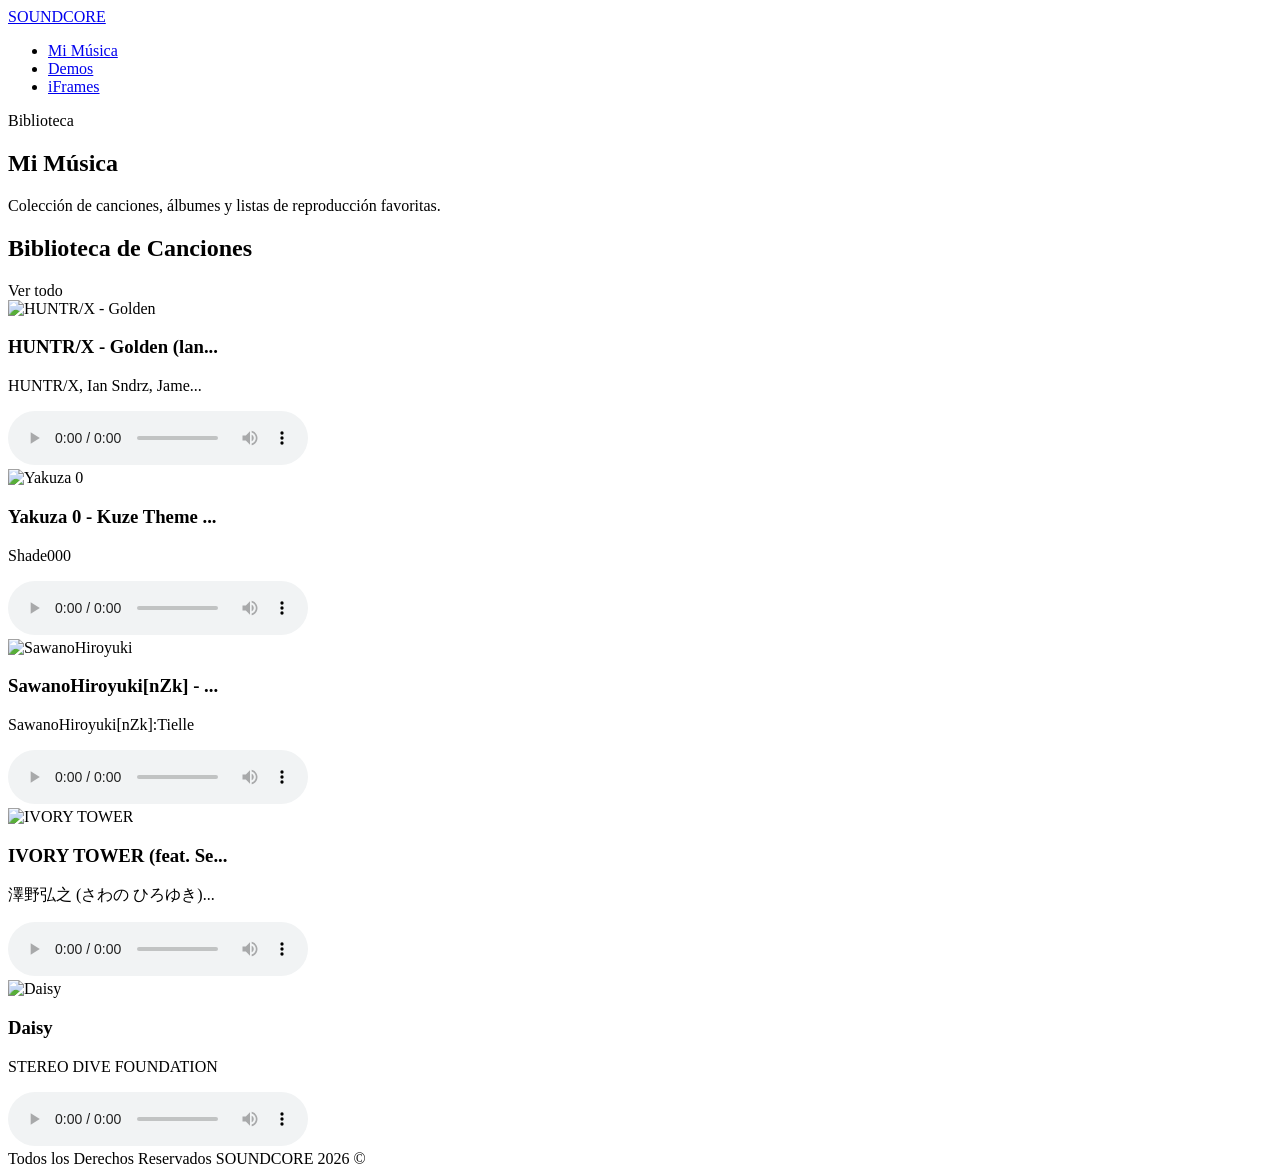
==== src/main/resources/templates/ejemplo2.html @ 611ab04e "Commit de recursosLec01 (2/10/26)" ====
<!DOCTYPE html>
<!-- Interfaz de Mi Música - SOUNDCORE -->
<html lang="es">
    <head>
        <title>SOUNDCORE - Mi Música</title>
        <meta charset="UTF-8"/>
        <meta name="viewport" content="width=device-width, initial-scale=1.0"/>
        <link href="/css/estilos.css" rel="stylesheet" type="text/css"/>
    </head>

    <body class="music-page">

        <!-- Encabezado / Barra Superior -->
        <header>
            <nav>
                <a class="logo nav-link" href="/">SOUNDCORE</a>

                <ul class="nav-menu">
                    <li class="nav-menu-item">
                        <a class="nav-link menu-item active" href="/ejemplo2">Mi Música</a>
                    </li>

                    <li class="nav-menu-item">
                        <a class="nav-link menu-item" href="/multimedia">Demos</a>
                    </li>

                    <li class="nav-menu-item">
                        <a class="nav-link menu-item" href="/iframes">iFrames</a>
                    </li>
                </ul>
            </nav>
        </header>

        <!-- Barra Lateral -->
        <aside>
            <div class="aside-header">
                <span class="category-tag">Biblioteca</span>
                <h1>Mi Música</h1>
            </div>

            <p class="aside-description">
                Colección de canciones, álbumes y listas de reproducción favoritas.
            </p>
        </aside>

        <!-- Sección Principal -->
        <section>

            <div class="section-title-container">
                <h2>Biblioteca de Canciones</h2>
                <span>Ver todo</span>
            </div>

            <!-- Grilla de canciones -->
            <div class="music-grid">

                <!-- Tarjeta 1 -->
                <article class="music-card">
                    <img
                        src="/img/lunes.jpg"
                        alt="HUNTR/X - Golden"
                    />

                    <h3>
                        HUNTR/X - Golden (lan...
                    </h3>

                    <p>
                        HUNTR/X, Ian Sndrz, Jame...
                    </p>

                    <audio controls>
                        <source src="/audios/musica.mp3" type="audio/mpeg">
                    </audio>
                </article>

                <!-- Tarjeta 2 -->
                <article class="music-card">
                    <img
                        src="/img/lunes.jpg"
                        alt="Yakuza 0"
                    />

                    <h3>
                        Yakuza 0 - Kuze Theme ...
                    </h3>

                    <p>
                        Shade000
                    </p>

                    <audio controls>
                        <source src="/audios/musica.mp3" type="audio/mpeg">
                    </audio>
                </article>

                <!-- Tarjeta 3 -->
                <article class="music-card">
                    <img
                        src="/img/lunes.jpg"
                        alt="SawanoHiroyuki"
                    />

                    <h3>
                        SawanoHiroyuki[nZk] - ...
                    </h3>

                    <p>
                        SawanoHiroyuki[nZk]:Tielle
                    </p>

                    <audio controls>
                        <source src="/audios/musica.mp3" type="audio/mpeg">
                    </audio>
                </article>

                <!-- Tarjeta 4 -->
                <article class="music-card">
                    <img
                        src="/img/lunes.jpg"
                        alt="IVORY TOWER"
                    />

                    <h3>
                        IVORY TOWER (feat. Se...
                    </h3>

                    <p>
                        澤野弘之 (さわの ひろゆき)...
                    </p>

                    <audio controls>
                        <source src="/audios/musica.mp3" type="audio/mpeg">
                    </audio>
                </article>

                <!-- Tarjeta 5 -->
                <article class="music-card">
                    <img
                        src="/img/lunes.jpg"
                        alt="Daisy"
                    />

                    <h3>
                        Daisy
                    </h3>

                    <p>
                        STEREO DIVE FOUNDATION
                    </p>

                    <audio controls>
                        <source src="/audios/musica.mp3" type="audio/mpeg">
                    </audio>
                </article>

            </div>
        </section>

        <!-- Pie de página -->
        <footer>
            Todos los Derechos Reservados SOUNDCORE 2026 &COPY;
        </footer>

    </body>
</html>
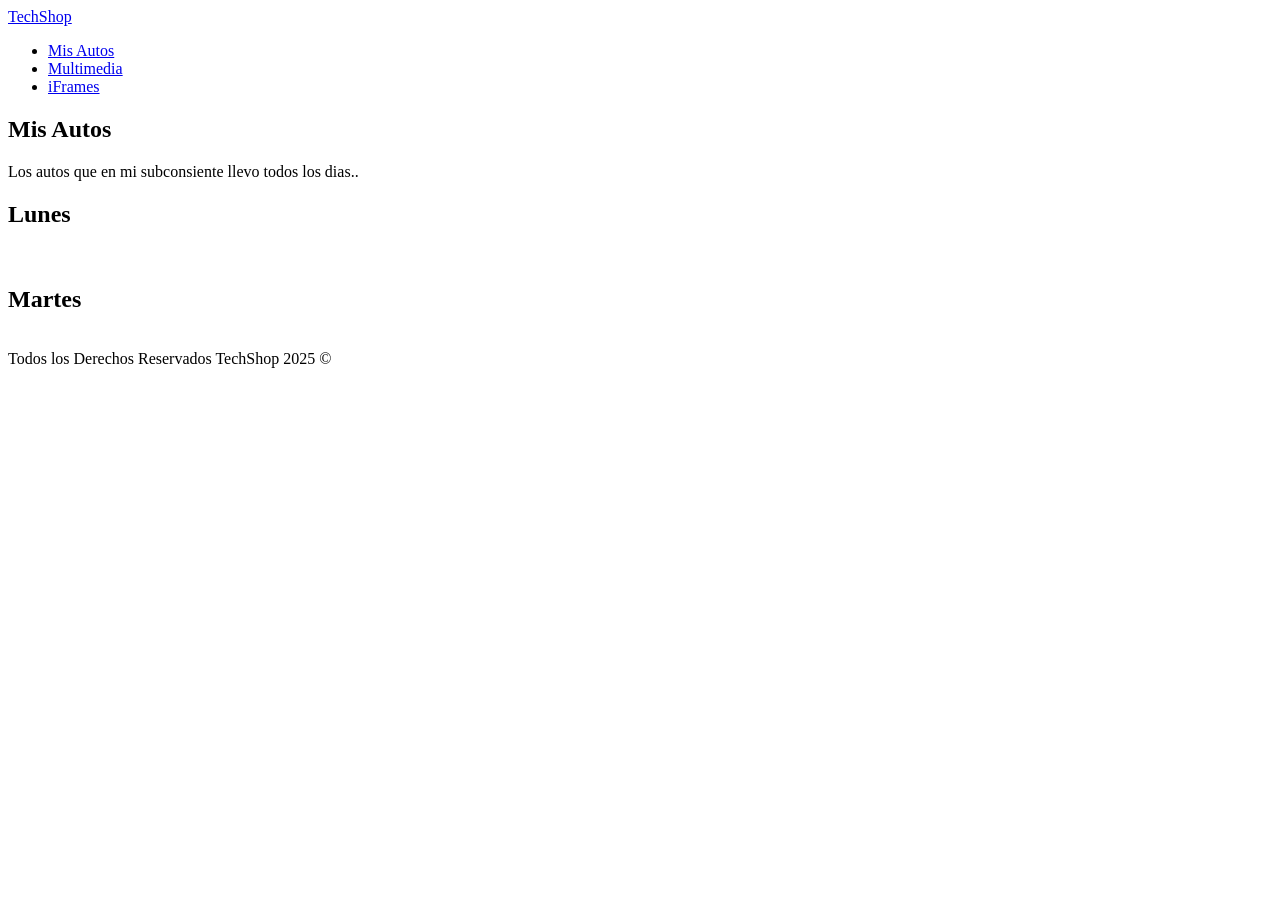
==== commit 24686651: "Clase 6: actualizar proyecto con los avances del curso" ====
--- a/src/main/resources/templates/ejemplo2.html
+++ b/src/main/resources/templates/ejemplo2.html
@@ -1,166 +1,35 @@
 <!DOCTYPE html>
-<!-- Interfaz de Mi Música - SOUNDCORE -->
-<html lang="es">
+<!-- Esto es un comentario...  -->
+<html>
     <head>
-        <title>SOUNDCORE - Mi Música</title>
+        <title>TechShop</title>
         <meta charset="UTF-8"/>
-        <meta name="viewport" content="width=device-width, initial-scale=1.0"/>
         <link href="/css/estilos.css" rel="stylesheet" type="text/css"/>
     </head>
-
-    <body class="music-page">
-
-        <!-- Encabezado / Barra Superior -->
+    <body>
         <header>
             <nav>
-                <a class="logo nav-link" href="/">SOUNDCORE</a>
-
+                <a class="logo nav-link" href="/">TechShop</a>
                 <ul class="nav-menu">
-                    <li class="nav-menu-item">
-                        <a class="nav-link menu-item active" href="/ejemplo2">Mi Música</a>
-                    </li>
-
-                    <li class="nav-menu-item">
-                        <a class="nav-link menu-item" href="/multimedia">Demos</a>
-                    </li>
-
-                    <li class="nav-menu-item">
-                        <a class="nav-link menu-item" href="/iframes">iFrames</a>
-                    </li>
+                    <li class="nav-menu-item"><a class="nav-link menu-item" href="/ejemplo2">Mis Autos</a></li>
+                    <li class="nav-menu-item"><a class="nav-link menu-item" href="/multimedia">Multimedia</a></li>
+                    <li class="nav-menu-item"><a class="nav-link menu-item" href="/iframes">iFrames</a></li>
                 </ul>
             </nav>
         </header>
-
-        <!-- Barra Lateral -->
         <aside>
-            <div class="aside-header">
-                <span class="category-tag">Biblioteca</span>
-                <h1>Mi Música</h1>
-            </div>
-
-            <p class="aside-description">
-                Colección de canciones, álbumes y listas de reproducción favoritas.
-            </p>
+            <h1>Mis Autos</h1>
+            <p>Los autos que en mi subconsiente llevo todos los dias..</p>
         </aside>
-
-        <!-- Sección Principal -->
         <section>
-
-            <div class="section-title-container">
-                <h2>Biblioteca de Canciones</h2>
-                <span>Ver todo</span>
-            </div>
-
-            <!-- Grilla de canciones -->
-            <div class="music-grid">
-
-                <!-- Tarjeta 1 -->
-                <article class="music-card">
-                    <img
-                        src="/img/lunes.jpg"
-                        alt="HUNTR/X - Golden"
-                    />
-
-                    <h3>
-                        HUNTR/X - Golden (lan...
-                    </h3>
-
-                    <p>
-                        HUNTR/X, Ian Sndrz, Jame...
-                    </p>
-
-                    <audio controls>
-                        <source src="/audios/musica.mp3" type="audio/mpeg">
-                    </audio>
-                </article>
-
-                <!-- Tarjeta 2 -->
-                <article class="music-card">
-                    <img
-                        src="/img/lunes.jpg"
-                        alt="Yakuza 0"
-                    />
-
-                    <h3>
-                        Yakuza 0 - Kuze Theme ...
-                    </h3>
-
-                    <p>
-                        Shade000
-                    </p>
-
-                    <audio controls>
-                        <source src="/audios/musica.mp3" type="audio/mpeg">
-                    </audio>
-                </article>
-
-                <!-- Tarjeta 3 -->
-                <article class="music-card">
-                    <img
-                        src="/img/lunes.jpg"
-                        alt="SawanoHiroyuki"
-                    />
-
-                    <h3>
-                        SawanoHiroyuki[nZk] - ...
-                    </h3>
-
-                    <p>
-                        SawanoHiroyuki[nZk]:Tielle
-                    </p>
-
-                    <audio controls>
-                        <source src="/audios/musica.mp3" type="audio/mpeg">
-                    </audio>
-                </article>
-
-                <!-- Tarjeta 4 -->
-                <article class="music-card">
-                    <img
-                        src="/img/lunes.jpg"
-                        alt="IVORY TOWER"
-                    />
-
-                    <h3>
-                        IVORY TOWER (feat. Se...
-                    </h3>
-
-                    <p>
-                        澤野弘之 (さわの ひろゆき)...
-                    </p>
-
-                    <audio controls>
-                        <source src="/audios/musica.mp3" type="audio/mpeg">
-                    </audio>
-                </article>
-
-                <!-- Tarjeta 5 -->
-                <article class="music-card">
-                    <img
-                        src="/img/lunes.jpg"
-                        alt="Daisy"
-                    />
-
-                    <h3>
-                        Daisy
-                    </h3>
-
-                    <p>
-                        STEREO DIVE FOUNDATION
-                    </p>
-
-                    <audio controls>
-                        <source src="/audios/musica.mp3" type="audio/mpeg">
-                    </audio>
-                </article>
-
-            </div>
+            <h2>Lunes</h2>
+            <img src="/img/lunes.jpg" width="300" alt=""/>
+            <h2>Martes</h2>
+            <img src="https://www.record.com.mx/sites/default/files/articulos/2023/03/30/hennessey_venom_f5_roadster-6.jpg" width="300" alt=""/>
         </section>
-
-        <!-- Pie de página -->
         <footer>
-            Todos los Derechos Reservados SOUNDCORE 2026 &COPY;
+            Todos los Derechos Reservados TechShop 2025 &COPY;
         </footer>
 
     </body>
-</html>+</html>
